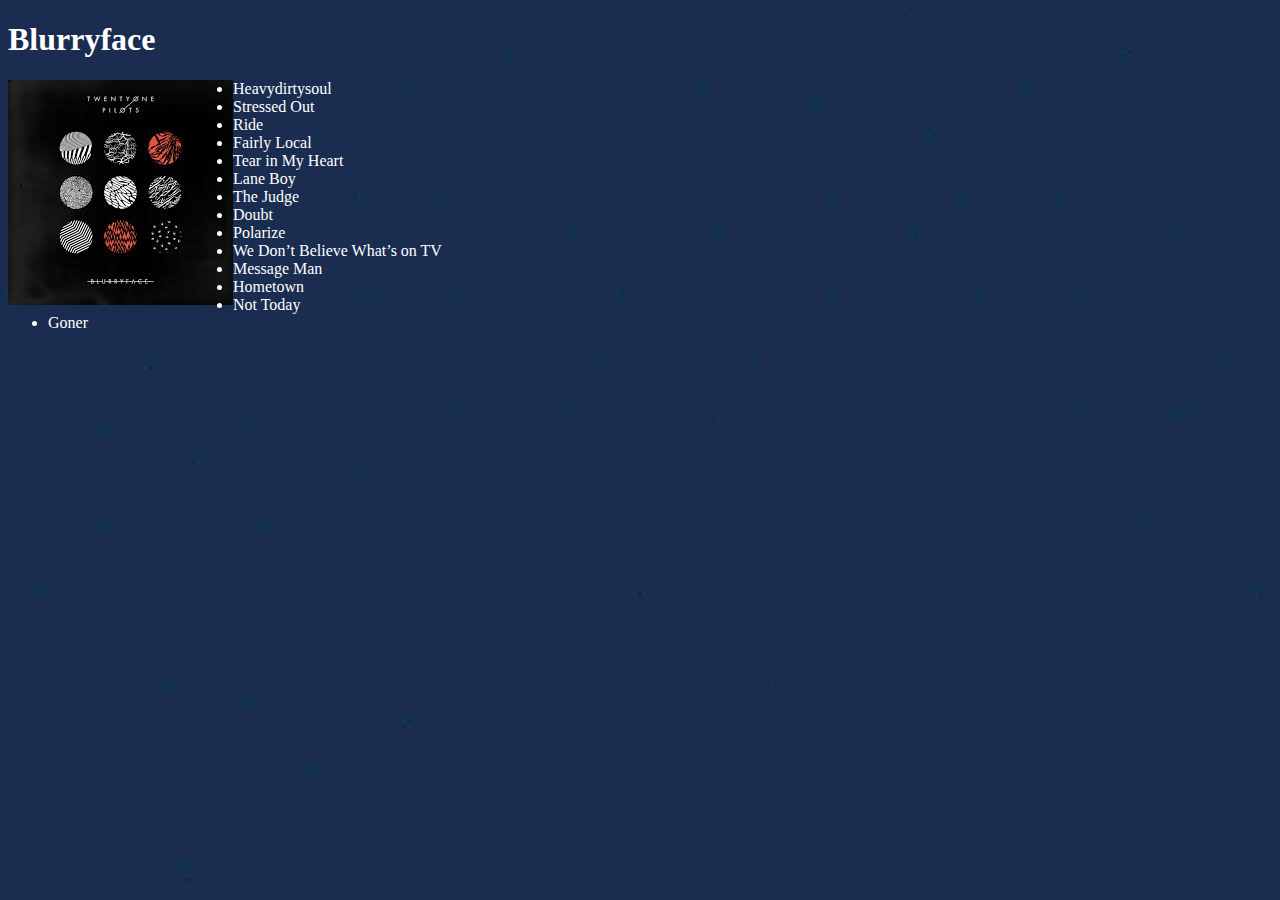
==== pagina2.html @ 6e6928cc "nenhuma mudança" ====
<!DOCTYPE html>
<html lang="en">
<head>
    <meta charset="UTF-8">
    <meta name="viewport" content="width=device-width, initial-scale=1.0">
    <title>Pagina 2</title>
</head>
<body background = "imagens/Cool-Blue-Aesthetic-Background.jpg" text="White">
    <h1>Blurryface</h1>
    <img src ="imagens/download.jpeg" align ="left">

    <ul>
        <li>Heavydirtysoul</li>
        <li>Stressed Out</li>
        <li>Ride</li>
        <li>Fairly Local</li>
        <li>Tear in My Heart</li>
        <li>Lane Boy</li>
        <li>The Judge</li>
        <li>Doubt</li>
        <li>Polarize</li>
        <li>We Don’t Believe What’s on TV</li>
        <li>Message Man</li>
        <li>Hometown</li>
        <li>Not Today</li>
        <li>Goner</li>
    </ul>
</body>
</html>
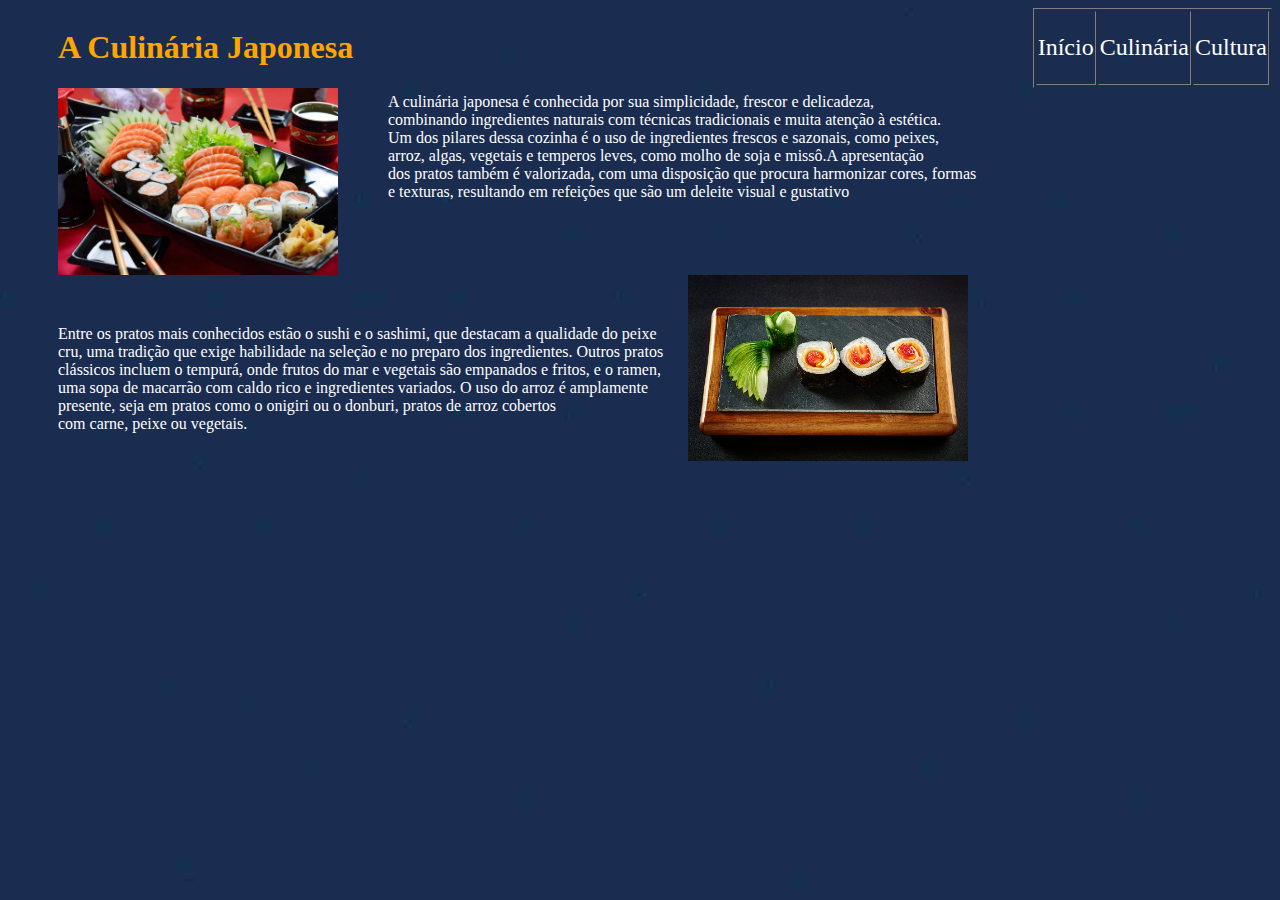
==== commit 14b7549e: "none" ====
--- a/pagina2.html
+++ b/pagina2.html
@@ -3,27 +3,48 @@
 <head>
     <meta charset="UTF-8">
     <meta name="viewport" content="width=device-width, initial-scale=1.0">
-    <title>Pagina 2</title>
+    <title>Culinária</title>
+    <link rel = "stylesheet" href ="css/style.css"
+
 </head>
 <body background = "imagens/Cool-Blue-Aesthetic-Background.jpg" text="White">
-    <h1>Blurryface</h1>
-    <img src ="imagens/download.jpeg" align ="left">
 
-    <ul>
-        <li>Heavydirtysoul</li>
-        <li>Stressed Out</li>
-        <li>Ride</li>
-        <li>Fairly Local</li>
-        <li>Tear in My Heart</li>
-        <li>Lane Boy</li>
-        <li>The Judge</li>
-        <li>Doubt</li>
-        <li>Polarize</li>
-        <li>We Don’t Believe What’s on TV</li>
-        <li>Message Man</li>
-        <li>Hometown</li>
-        <li>Not Today</li>
-        <li>Goner</li>
-    </ul>
+    <div style="display: flex; text-align: center; justify-content: space-between;">
+        <h1> A Culinária Japonesa</h1>
+        <table border = "1">
+            <tr >
+                <td><a href = "index.html">Início</a></td>
+                <td><a href = "pagina2.html">Culinária</a></td>
+                <td><a href ="pagina3.html">Cultura</a></td>
+            </tr>
+        </table>
+    </div>
+
+    <div style="display:flex; text-align: center; justify-content:content-position;">
+        <img src="imagens/culinaria-japonesa.jpg" class = "imagem">
+        <p style = "text-align:left; margin-left:50px; margin-top:5px"> A culinária japonesa é conhecida por sua simplicidade, frescor e delicadeza,
+            <br>combinando ingredientes naturais com técnicas tradicionais e muita atenção à estética.
+            <br>Um dos pilares dessa cozinha é o uso de ingredientes frescos e sazonais, como peixes,
+            <br>arroz, algas, vegetais e temperos leves, como molho de soja e missô.A apresentação
+            <br> dos pratos também é valorizada, com uma disposição que procura harmonizar cores, formas
+            <br> e texturas, resultando em refeições que são um deleite visual e gustativo</p>
+
+    </div>
+
+    <div style="display:flex; text-align: center; justify-content:content-position;">
+        <p style = "text-align:left; margin-left:50px; margin-top:50px">
+            Entre os pratos mais conhecidos estão o sushi e o sashimi,
+             que destacam a qualidade do peixe<br> cru, uma tradição
+             que exige habilidade na seleção e no preparo dos ingredientes.
+            Outros pratos<br> clássicos incluem o tempurá, onde frutos do
+             mar e vegetais são empanados e fritos, e o ramen,<br> uma
+             sopa de macarrão com caldo rico e ingredientes variados.
+            O uso do arroz é amplamente<br> presente, seja em pratos
+             como o onigiri ou o donburi, pratos de arroz cobertos<br> com carne, peixe ou vegetais.
+        </p>
+        <img src="imagens/sushi.jpg" id="imgg">
+
+    </div>
+
 </body>
 </html>--- a/css/style.css
+++ b/css/style.css
@@ -0,0 +1,61 @@
+body{
+    color: white;
+    background-repeat: no-repeat;
+}
+table{
+    box-align: center;
+    font-size: 1.5em;
+
+}
+/* links */
+a{
+    color: white;
+    text-decoration: none
+}
+a:visited{
+    color:aqua
+}
+a:hover{
+    color:brown
+}
+
+
+
+h1{
+    text-align: center;
+    color: orange;
+    margin-left: 50px;
+}
+h2{
+    text-align: left;
+    color: white;
+}
+p{
+    text-align:left;
+}
+/* classe, agrupar varios elementos*/
+.legenda{
+    color: rgb(255, 136, 0);
+}
+/* id */
+#imgg{
+    color: white;
+    margin-right: 50px;
+    width: 280px;
+    height:auto;
+    margin-left:25px
+}
+.lista{
+    margin-left: 100px;
+}
+
+.imagem{
+    width: 280px;
+    height: auto;
+    margin-left: 50px;
+}
+.imgs{
+    display: flex;
+    justify-content:space-around;
+    
+}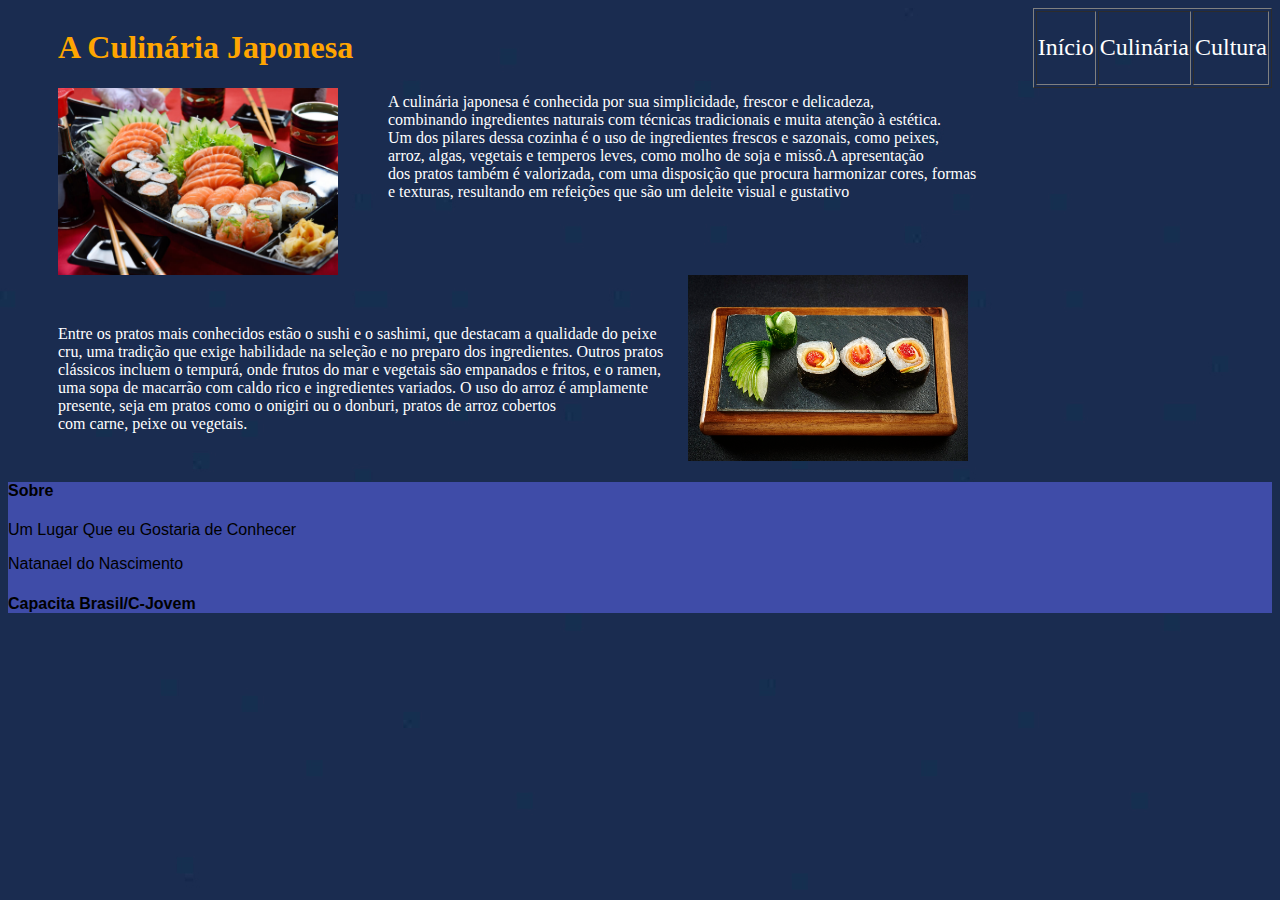
==== commit 3903a767: "um lugar que eu gostaria de conhecer" ====
--- a/pagina2.html
+++ b/pagina2.html
@@ -45,6 +45,18 @@
         <img src="imagens/sushi.jpg" id="imgg">
 
     </div>
+    <footer>
+        <div>
+          <div >
+            <h4>Sobre</h4>
+            <p>Um Lugar Que eu Gostaria de Conhecer</p>
+            <p>Natanael do Nascimento</p>
+          </div>
+          <div>
+            <h4 align="left">Capacita Brasil/C-Jovem</h4>
+          </div>
+        </div>
+      </footer>
 
 </body>
 </html>--- a/css/style.css
+++ b/css/style.css
@@ -18,9 +18,6 @@
 a:hover{
     color:brown
 }
-
-
-
 h1{
     text-align: center;
     color: orange;
@@ -45,10 +42,6 @@
     height:auto;
     margin-left:25px
 }
-.lista{
-    margin-left: 100px;
-}
-
 .imagem{
     width: 280px;
     height: auto;
@@ -57,5 +50,11 @@
 .imgs{
     display: flex;
     justify-content:space-around;
-    
-}+
+}
+footer {
+    background-color: rgb(63, 76, 168);
+    color: black;
+    padding: 0px 0;
+    font-family: Arial, sans-serif;
+  }